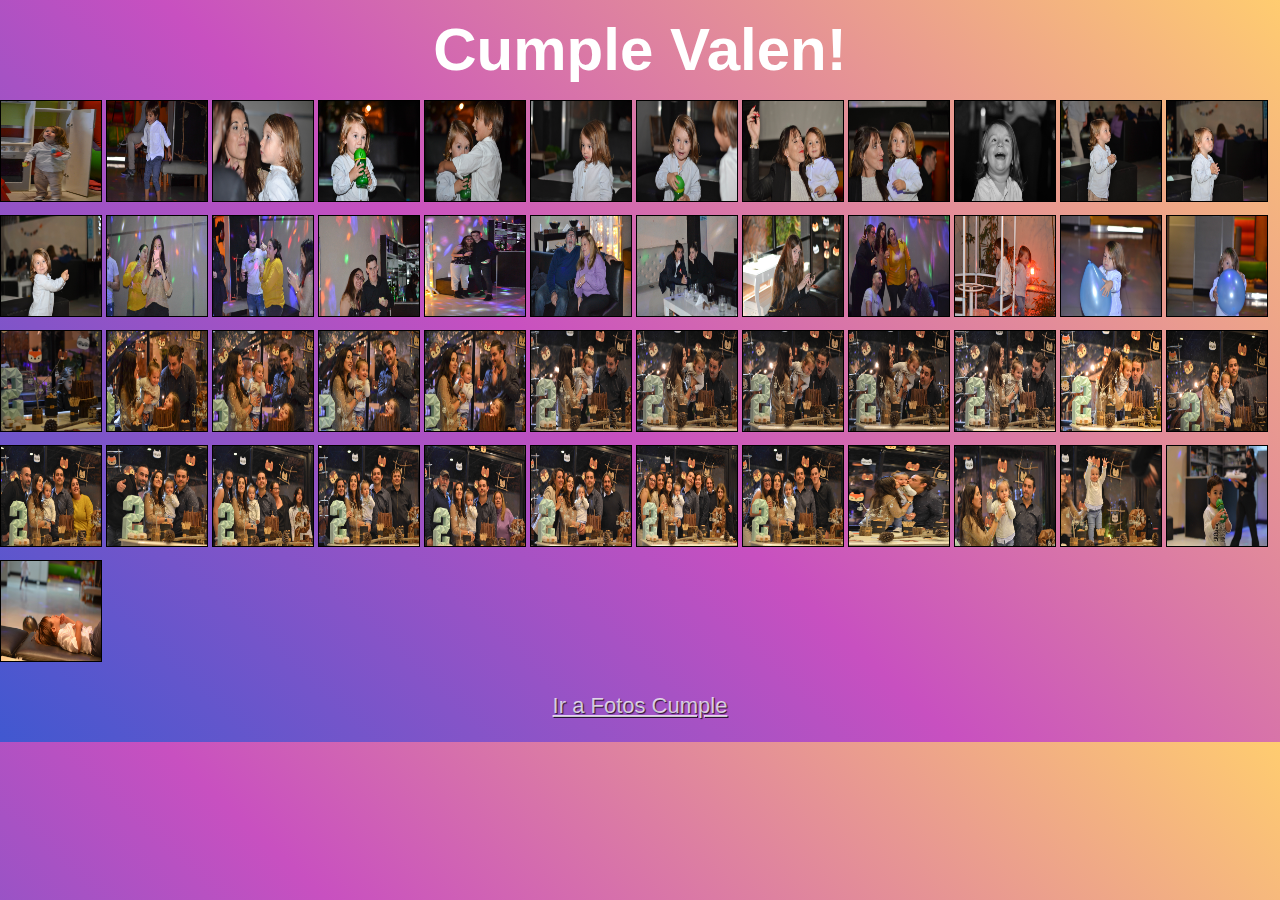
==== cumple.html @ aa7ef2f4 "ultima" ====
<!DOCTYPE html>
<html lang="es">

<head>
    <meta charset="UTF-8">
    <meta http-equiv="X-UA-Compatible" content="IE=edge">
    <meta name="viewport" content="width=device-width, initial-scale=1.0">
    <title>Valen</title>

    <link rel="stylesheet" href="css/site.css">
    <link rel="stylesheet" href="fancybox.css">
    <script src="https://ajax.googleapis.com/ajax/libs/jquery/3.6.0/jquery.min.js"></script>

    <script src="fancybox.umd.js"></script>



</head>

<body>

    <h1>Cumple Valen!</h1>
    <div class="galeria">

        <a href="img2/1.jpg" data-fancybox="gallery"><img src="img2/1.jpg" alt="" width="100" height="100"></a>
        <a href="img2/2.jpg" data-fancybox="gallery"><img src="img2/2.jpg" alt="" width="100" height="100"></a>
        <a href="img2/3.jpg" data-fancybox="gallery"><img src="img2/3.jpg" alt="" width="100" height="100"></a>
        <a href="img2/4.jpg" data-fancybox="gallery"><img src="img2/4.jpg" alt="" width="100" height="100"></a>
        <a href="img2/5.jpg" data-fancybox="gallery"><img src="img2/5.jpg" alt="" width="100" height="100"></a>
        <a href="img2/6.jpg" data-fancybox="gallery"><img src="img2/6.jpg" alt="" width="100" height="100"></a>
        <a href="img2/7.jpg" data-fancybox="gallery"><img src="img2/7.jpg" alt="" width="100" height="100"></a>
        <a href="img2/8.jpg" data-fancybox="gallery"><img src="img2/8.jpg" alt="" width="100" height="100"></a>
        <a href="img2/9.jpg" data-fancybox="gallery"><img src="img2/9.jpg" alt="" width="100" height="100"></a>
        <a href="img2/10.jpg" data-fancybox="gallery"><img src="img2/10.jpg" alt="" width="100" height="100"></a>
        <a href="img2/11.jpg" data-fancybox="gallery"><img src="img2/11.jpg" alt="" width="100" height="100"></a>
        <a href="img2/12.jpg" data-fancybox="gallery"><img src="img2/12.jpg" alt="" width="100" height="100"></a>
        <a href="img2/13.jpg" data-fancybox="gallery"><img src="img2/13.jpg" alt="" width="100" height="100"></a>
        <a href="img2/14.jpg" data-fancybox="gallery"><img src="img2/14.jpg" alt="" width="100" height="100"></a>
        <a href="img2/15.jpg" data-fancybox="gallery"><img src="img2/15.jpg" alt="" width="100" height="100"></a>
        <a href="img2/16.jpg" data-fancybox="gallery"><img src="img2/16.jpg" alt="" width="100" height="100"></a>
        <a href="img2/17.jpg" data-fancybox="gallery"><img src="img2/17.jpg" alt="" width="100" height="100"></a>
        <a href="img2/18.jpg" data-fancybox="gallery"><img src="img2/18.jpg" alt="" width="100" height="100"></a>
        <a href="img2/19.jpg" data-fancybox="gallery"><img src="img2/19.jpg" alt="" width="100" height="100"></a>
        <a href="img2/20.jpg" data-fancybox="gallery"><img src="img2/20.jpg" alt="" width="100" height="100"></a>
        <a href="img2/21.jpg" data-fancybox="gallery"><img src="img2/21.jpg" alt="" width="100" height="100"></a>
        <a href="img2/22.jpg" data-fancybox="gallery"><img src="img2/22.jpg" alt="" width="100" height="100"></a>
       
        <a href="img2/23.jpg" data-fancybox="gallery"><img src="img2/23.jpg" alt="" width="100" height="100"></a>
        <a href="img2/24.jpg" data-fancybox="gallery"><img src="img2/24.jpg" alt="" width="100" height="100"></a>
        <a href="img2/25.jpg" data-fancybox="gallery"><img src="img2/25.jpg" alt="" width="100" height="100"></a>
        <a href="img2/26.jpg" data-fancybox="gallery"><img src="img2/26.jpg" alt="" width="100" height="100"></a>
        <a href="img2/27.jpg" data-fancybox="gallery"><img src="img2/27.jpg" alt="" width="100" height="100"></a>
        <a href="img2/28.jpg" data-fancybox="gallery"><img src="img2/28.jpg" alt="" width="100" height="100"></a>
        <a href="img2/29.jpg" data-fancybox="gallery"><img src="img2/29.jpg" alt="" width="100" height="100"></a>
        <a href="img2/30.jpg" data-fancybox="gallery"><img src="img2/30.jpg" alt="" width="100" height="100"></a>
        <a href="img2/31.jpg" data-fancybox="gallery"><img src="img2/31.jpg" alt="" width="100" height="100"></a>
        <a href="img2/32.jpg" data-fancybox="gallery"><img src="img2/32.jpg" alt="" width="100" height="100"></a>
        <a href="img2/33.jpg" data-fancybox="gallery"><img src="img2/33.jpg" alt="" width="100" height="100"></a>
        <a href="img2/34.jpg" data-fancybox="gallery"><img src="img2/34.jpg" alt="" width="100" height="100"></a>
        <a href="img2/35.jpg" data-fancybox="gallery"><img src="img2/35.jpg" alt="" width="100" height="100"></a>
        <a href="img2/36.jpg" data-fancybox="gallery"><img src="img2/36.jpg" alt="" width="100" height="100"></a>
        <a href="img2/38.jpg" data-fancybox="gallery"><img src="img2/38.jpg" alt="" width="100" height="100"></a>
        <a href="img2/39.jpg" data-fancybox="gallery"><img src="img2/39.jpg" alt="" width="100" height="100"></a>
        <a href="img2/40.jpg" data-fancybox="gallery"><img src="img2/40.jpg" alt="" width="100" height="100"></a>
        <a href="img2/41.jpg" data-fancybox="gallery"><img src="img2/41.jpg" alt="" width="100" height="100"></a>
        <a href="img2/42.jpg" data-fancybox="gallery"><img src="img2/42.jpg" alt="" width="100" height="100"></a>
        <a href="img2/43.jpg" data-fancybox="gallery"><img src="img2/43.jpg" alt="" width="100" height="100"></a>
        <a href="img2/44.jpg" data-fancybox="gallery"><img src="img2/44.jpg" alt="" width="100" height="100"></a>
        <a href="img2/45.jpg" data-fancybox="gallery"><img src="img2/45.jpg" alt="" width="100" height="100"></a>
        <a href="img2/46.jpg" data-fancybox="gallery"><img src="img2/46.jpg" alt="" width="100" height="100"></a>
        <a href="img2/47.jpg" data-fancybox="gallery"><img src="img2/47.jpg" alt="" width="100" height="100"></a>
        <a href="img2/48.jpg" data-fancybox="gallery"><img src="img2/48.jpg" alt="" width="100" height="100"></a>
        <a href="img2/49.jpg" data-fancybox="gallery"><img src="img2/49.jpg" alt="" width="100" height="100"></a>
        <a href="img2/50.jpg" data-fancybox="gallery"><img src="img2/50.jpg" alt="" width="100" height="100"></a>
        <h2><a href="index.html" target="_blank">Ir a Fotos Cumple</a></h2>

    </div>
</body>

</html>
---- css/site.css ----
/* reset */
html, body, div, span, iframe,
h1, h2, h3, h4, h5, h6, p, blockquote, pre,
a, abbr, acronym, address, big, cite, code,
del, dfn, em, img, ins, kbd, q, s, samp,
small, strike, strong, sub, sup, tt, var,
b, u, i, center,
dl, dt, dd, ol, ul, li,
fieldset, form, label, legend,
table, caption, tbody, tfoot, thead, tr, th, td {
	margin: 0;
	padding: 0;
	border: 0;
	font-size: 100%;
	font: inherit;
	vertical-align: baseline;
}
html , body{
	line-height: 1;
	background-color: #4158D0;
background-image: linear-gradient(43deg, #4158D0 0%, #C850C0 46%, #FFCC70 100%);

	
}

ol, ul {
	list-style: none;
}
blockquote, q {
	quotes: none;
}

table {
	border-collapse: collapse;
	border-spacing: 0;
}
/* end reset*/

/* @font-face @/
/* Generated by Font Squirrel (http://www.fontsquirrel.com) on May 2, 2011 04:30:37 PM America/New_York */



@font-face {
    font-family: 'ColaborateThinRegular';
    src: url('ColabThi-webfont.eot');
    src: url('ColabThi-webfont.eot?#iefix') format('embedded-opentype'),
         url('ColabThi-webfont.woff') format('woff'),
         url('ColabThi-webfont.ttf') format('truetype'),
         url('ColabThi-webfont.svg#ColaborateThinRegular') format('svg');
    font-weight: normal;
    font-style: normal;

}

@font-face {
    font-family: 'ColaborateLightRegular';
    src: url('ColabLig-webfont.eot');
    src: url('ColabLig-webfont.eot?#iefix') format('embedded-opentype'),
         url('ColabLig-webfont.woff') format('woff'),
         url('ColabLig-webfont.ttf') format('truetype'),
         url('ColabLig-webfont.svg#ColaborateLightRegular') format('svg');
    font-weight: normal;
    font-style: normal;

}

@font-face {
    font-family: 'ColaborateRegular';
    src: url('ColabReg-webfont.eot');
    src: url('ColabReg-webfont.eot?#iefix') format('embedded-opentype'),
         url('ColabReg-webfont.woff') format('woff'),
         url('ColabReg-webfont.ttf') format('truetype'),
         url('ColabReg-webfont.svg#ColaborateRegular') format('svg');
    font-weight: normal;
    font-style: normal;

}

@font-face {
    font-family: 'ColaborateMediumRegular';
    src: url('ColabMed-webfont.eot');
    src: url('ColabMed-webfont.eot?#iefix') format('embedded-opentype'),
         url('ColabMed-webfont.woff') format('woff'),
         url('ColabMed-webfont.ttf') format('truetype'),
         url('ColabMed-webfont.svg#ColaborateMediumRegular') format('svg');
    font-weight: normal;
    font-style: normal;

}

@font-face {
    font-family: 'ColaborateBoldRegular';
    src: url('ColabBol-webfont.eot');
    src: url('ColabBol-webfont.eot?#iefix') format('embedded-opentype'),
         url('ColabBol-webfont.woff') format('woff'),
         url('ColabBol-webfont.ttf') format('truetype'),
         url('ColabBol-webfont.svg#ColaborateBoldRegular') format('svg');
    font-weight: normal;
    font-style: normal;

}

@font-face {
    font-family: 'Inconsolata';
    src: url('Inconsolata-webfont.eot');
    src: url('Inconsolata-webfont.eot?#iefix') format('embedded-opentype'),
         url('Inconsolata-webfont.woff') format('woff'),
         url('Inconsolata-webfont.ttf') format('truetype'),
         url('Inconsolata-webfont.svg#InconsolataMedium') format('svg');
    font-weight: normal;
    font-style: normal;

}

h1, h2, h3 {
	font-family: 'ColaborateRegular', Arial, sans-serif;	
}


strong {
	font-family: 'ColaborateMediumRegular', Arial, sans-serif;	
}

em {
	font-family: 'ColaborateThinRegular', Arial, sans-serif;	
}

.contenido {
	max-width: 760px;
	margin: 120px 0 0 150px;
}

.footer {
	position: fixed;
	bottom: 0;
	left: 100px;
	width: 100%;
	padding-top: 18px;
	background: url(../_images/bg-footer.png) repeat-x left top;
}

.logo {
	letter-spacing: -1px;
	color: rgb(255,153,0);
	text-shadow: 2px 2px 1px rgba(0,0,0,.25);
	font: normal 54px 'ColaborateThinRegular', Arial, sans-serif;
}

.logo i {
	font-size: 24px;
	font-family: 'ColaborateRegular', Arial, sans-serif;
	color: rgb(119,104,71);
	position: relative;
	top:-0.18em;
	display: inline-block;
	text-shadow: none;
}

.logo i.mm {
	font-size: 16px;
	color: white;
	text-shadow: 1px 1px 1px rgba(0,0,0,.75);
	top: 0.1em;
	left: 0.5em;
	line-height: 90%;
	text-align: right;
	background-color: rgb(110,138,195);
	padding: .25em .5em .25em 1em;
	-webkit-box-shadow: 1px 1px 2px rgba(0,0,0,.75);
	-moz-box-shadow: 1px 1px 2px rgba(0,0,0,.75);
	box-shadow: 1px 1px 2px rgba(0,0,0,.75);
}




.clear {
	min-height: 1px;
}

* html .clear {
 height: 1px;
}

.cabecera {
	position: relative;
	border-top: solid 6px white;
	padding: 10px 0 10px 0;
	margin-bottom: 20px;
}

.cabecera img{
	float:left;
	margin:20px 20px;
}


.principal {
	position: relative;
	padding-bottom: 1em;
	border-bottom: solid 1px rgba(255,255,255,.5);
	overflow:hidden;
	min-height: 300px;
}

.principal h1 {
	font-size: 32px;
	color: white;
	text-shadow: 1px 1px 1px rgba(0,0,0,.75);
	border-bottom: solid 1px rgba(255,255,255,.5);
	margin-bottom: 0.75em;
}


p , li, legend , form{
	font-size: 18px;
	color: white;
	font-family: 'ColaborateLightRegular', Arial, sans-serif;
	line-height: 125%;
	margin-bottom: 10px;
}

fieldset {
	padding: 10px;
	border: 1px solid white;
	margin: 25px 0;	
}

.nav {
	margin: 10px 0 0 100px;	
}

.nav li {
	display: inline-block;	
}

.nav a, .example {
	display: inline-block;
	font-family: 'ColaborateLightRegular', Arial, sans-serif;
	font-size: 12px;
	color: rgb(255,255,255);
	text-decoration: none;
	-moz-border-radius: 0.25em;
	border-radius: 0.25em;
	padding: .25em .5em;
	background-color: rgba(107,124,159, .75);
	-webkit-transition: all .25s ease-in;
	-moz-transition: all .25s ease-in;
	-o-transition: all .25s ease-in;
	transition: all .25s ease-in;
	cursor: pointer;
}

.nav a:hover, .example:hover{
	background-color: rgba(255,255,255,.85);
	color: rgb(0,0,0);
}

.footer p {
	font-size: 14px;
	font-family: 'ColaborateLightRegular', Arial, sans-serif;
	padding: .5em .25em .5em 1em;
	color:rgb(55,76,119);
	background: rgb(110,138,195);
	-moz-border-radius: 2px 0 0 0;
	border-radius: 2px 0 0 0;
	margin: 0;
}

#resources {
	background-color: rgba(255,255,255,0.95);
	padding: 0em 1em 1em .75em;
	position: absolute;
	top: 10em;
	left: -51em;
	width: 50em;
	-moz-border-radius: 0 0 .5em 0;
	border-radius: 0 0 .5em 0;
	display: none;
}

#resources .open {
	position: absolute;
	width: 20px;
	height: 20px;
	right: -20px;
	top: -20px;
	background-color: rgba(255,255,255,0.8);
	-moz-border-radius: 0.5em;
	border-radius: .5em 0;
	text-align: center;
	font-family: 'ColaborateBoldRegular', Arial, sans-serif;
	cursor: pointer;
	color: rgb(119,104,71);
	line-height: 100%;
}

#resources h2 {
	font-family: 'ColaborateBoldRegular', Arial, sans-serif;
	font-size:18px;
	text-transform:uppercase;
	/*color: rgb(59,82,128);*/
	color: rgb(119,104,71);
	margin-top: 1em;
	text-shadow: none;
}

#resources h3 {
	font-family: 'ColaborateMediumRegular', Arial, sans-serif;
	font-size: 14px;
	color: rgba(0,0,0,.8);
	margin-top: 8px;
}

.resourceList > li {
	display: inline-block;
	padding: .5em 1em;
	-moz-border-radius: 0.25em;
	border-radius: 0.25em;
	background-color: rgba(119,104,74, .5);
	font-family: 'ColaborateRegular', Arial, sans-serif;
	font-size: 12px;
	color: rgb(255,255,255);
	margin-bottom: 5px;
}

#resources ul {
	margin: 5px 0 0 0;
}
a {
	color: rgba(255,255,255,.75);
}
h2 {
	color: rgb(143,180,255);
	margin-bottom: 5px;
	font-size: 22px;
	text-shadow: 1px 1px 1px rgba(0,0,0,.75);
}
h3 {
	font-size: 18px;
	color: rgb(227,198,133);;
}

.example, code {
	font-family: 'Inconsolata', Courier, monospaced;
	font-size: 16px;
	color: rgb(255,255,255);
}

.results {
	-moz-border-radius: 10px;
	border-radius: 10px;
	background-color: rgba(255,255,255,.4);
	padding: 1em;
	margin-bottom: 1em;
	overflow: hidden;
}

.results strong {
	font-family: 'ColaborateRegular', Arial, sans-serif;
	color: rgb(227,198,133);
}
.results .found {
	color: rgb(255,0,0);
}

.unit {
	display: inline-block;
	width: 45%;
}
.results h2 {
	color: rgba(255,255,255,1);
}
.results div {
	padding-bottom: 10px;
}
.results div code {
	float: right;
	width: 60%;
}

input {
	font-size: 20px;
}
.found {
	color: rgba(255,0,0,1);
}
form .wide {
	font-size: 18px;
	width: 100%;
}
.resultSection {
	float: right;
	width: 45%;
	margin-left: 20px;
}
#regexTester {
	margin-right: 55%;
}
.sideBySide li {
	float: left;
	overflow: hidden;
	width: 220px;
}
.clickable {
	cursor:pointer;
	margin-bottom: 5px;
}

.clickable:hover {
background-color:#FFC;
}

.highlighted {
	position: absolute;
	background-color: transparent;
	opacity: 0.5;
	filter: alpha(opacity=50);
	border:1px solid white;
	z-index: 100;
}
.badge {
	position: absolute;
	margin-top: -10px;
	z-index:50;
	font-family: 'Inconsolata', Courier, monospaced;
	font-size:14px;
	font-weight:bold;
	padding: 5px;
	color: black !important;
	background-color: #3FF;
	border: 1px black solid;
	opacity: 0.6;
	filter: alpha(opacity=60);
}

.col1 {
	float: left;
	width: 75%;	
}
.col2 {
	float: right;
	width: 20%;	
}

.col2 ul {
	margin-left: 20px;
	list-style: square;
}
.col2 li {
	font-size: 90%;	
}


#selectorList {
	overflow: hidden;	
}
#selector {
	width: 275px;
}
#bib {
	padding: 15px;
	border: 1px dotted #FFF;
	font-size: 80%;
	margin-bottom: 25px;
}

.galeria img {
	display: inline-block;
	margin: 0 0 10px 0;
	border: 1px solid rgb(0,0,0);
}

form#order div, form#signup div{
	padding-bottom: 10px;	
}

form#order .label, form#signup .label {
	display: block;
	clear: left;
	float: left;
	width: 175px;
	text-align: right;
	padding: 7px 15px 0 0;
	text-transform: uppercase;	
	font-weight: bold;
}

form#signup .label {
	width: 200px;	
}

.labelBlock {
	text-transform: uppercase;
	font-weight: bold;	
	display: block;
	padding-bottom: 0 !important;
	clear: both;
	margin-top: 10px;
}

form#order select, form#signup select {
	display: inline-block;
	margin-top: 8px;	
}

form#order input[type="radio"], form#signup input[type="radio"], form#signup input[type="checkbox"] {
   display: inline-block;
   margin-top: 10px;	
}

form .indent, #submit {
	margin-left: 215px;	
}
#console label {
	float: left;
	width: 100px;
}
.clearLeft {
	clear: left;
}
.imgRight {
	float: right;
	margin-bottom: 5px;
	margin-left: 5px;
}
.imgLeft {
	float: left;
	margin-bottom: 5px;
	margin-right: 5px;
}

#signup .indent label.error {
  margin-left: 0;
}

h1{
	text-align: center;
	padding: 20px;
	font-size: 60px;
	color: #FFF;
	font-weight: bold;
}

h2{
	text-align: center;
	padding: 20px;
}
a[data-fancybox] img {
	cursor: zoom-in;
  }
  
  .fancybox__backdrop::after {
	content: "";
	position: absolute;
	width: 10%;
	height: 10%;
	filter: blur(2px);
	left: 50%;
	top: 50%;
	transform: scale(11);
	opacity: 0.3;
	background-image: var(--bg-image);
	background-size: cover;
	background-repeat: no-repeat;
	background-position: center center;
  }
  
  .fancybox__container {
	--fancybox-bg: #000;
  
	--fancybox-thumbs-width: 48px;
	--fancybox-thumbs-ratio: 1;
  
	--carousel-button-bg: rgb(91 78 76 / 74%);
  
	--carousel-button-svg-width: 24px;
	--carousel-button-svg-height: 24px;
  
	--carousel-button-svg-stroke-width: 2.5;
  }
  
  .fancybox__nav {
	--carousel-button-svg-width: 24px;
	--carousel-button-svg-height: 24px;
  }
  
  .fancybox__nav .carousel__button.is-prev {
	left: 20px;
  }
  
  .fancybox__nav .carousel__button.is-next {
	right: 20px;
  }
  
  .carousel__button.is-close {
	right: auto;
	top: 20px;
	left: 20px;
  }
  
  .fancybox__slide {
	padding: 8px 88px;
  }
  
  /* Thumbnails */
  .fancybox__thumbs .carousel__slide {
	padding: 8px 8px 16px 8px;
  }
  
  .is-nav-selected::after {
	display: none;
  }
  
  .fancybox__thumb {
	border-radius: 6px;
	opacity: 0.4;
  }
  
  .fancybox__thumb:hover,
  .is-nav-selected .fancybox__thumb {
	border-radius: 6px;
	opacity: 1;
  }
  
  .is-nav-selected .fancybox__thumb::after {
	display: none;
  }
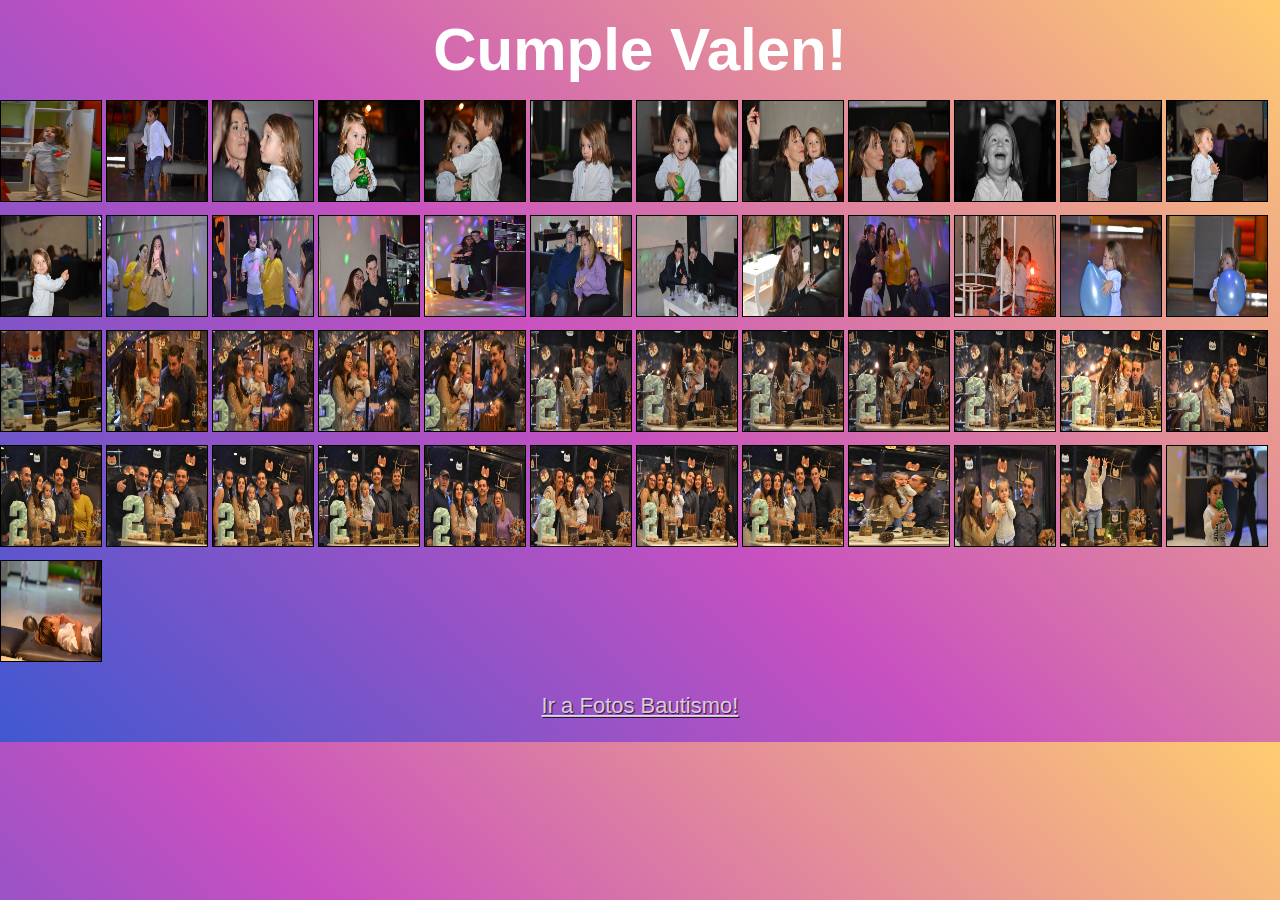
==== commit 6847b5fb: "ultimo cambio" ====
--- a/cumple.html
+++ b/cumple.html
@@ -72,7 +72,7 @@
         <a href="img2/48.jpg" data-fancybox="gallery"><img src="img2/48.jpg" alt="" width="100" height="100"></a>
         <a href="img2/49.jpg" data-fancybox="gallery"><img src="img2/49.jpg" alt="" width="100" height="100"></a>
         <a href="img2/50.jpg" data-fancybox="gallery"><img src="img2/50.jpg" alt="" width="100" height="100"></a>
-        <h2><a href="index.html" target="_blank">Ir a Fotos Cumple</a></h2>
+        <h2><a href="index.html" target="_blank">Ir a Fotos Bautismo!</a></h2>
 
     </div>
 </body>
